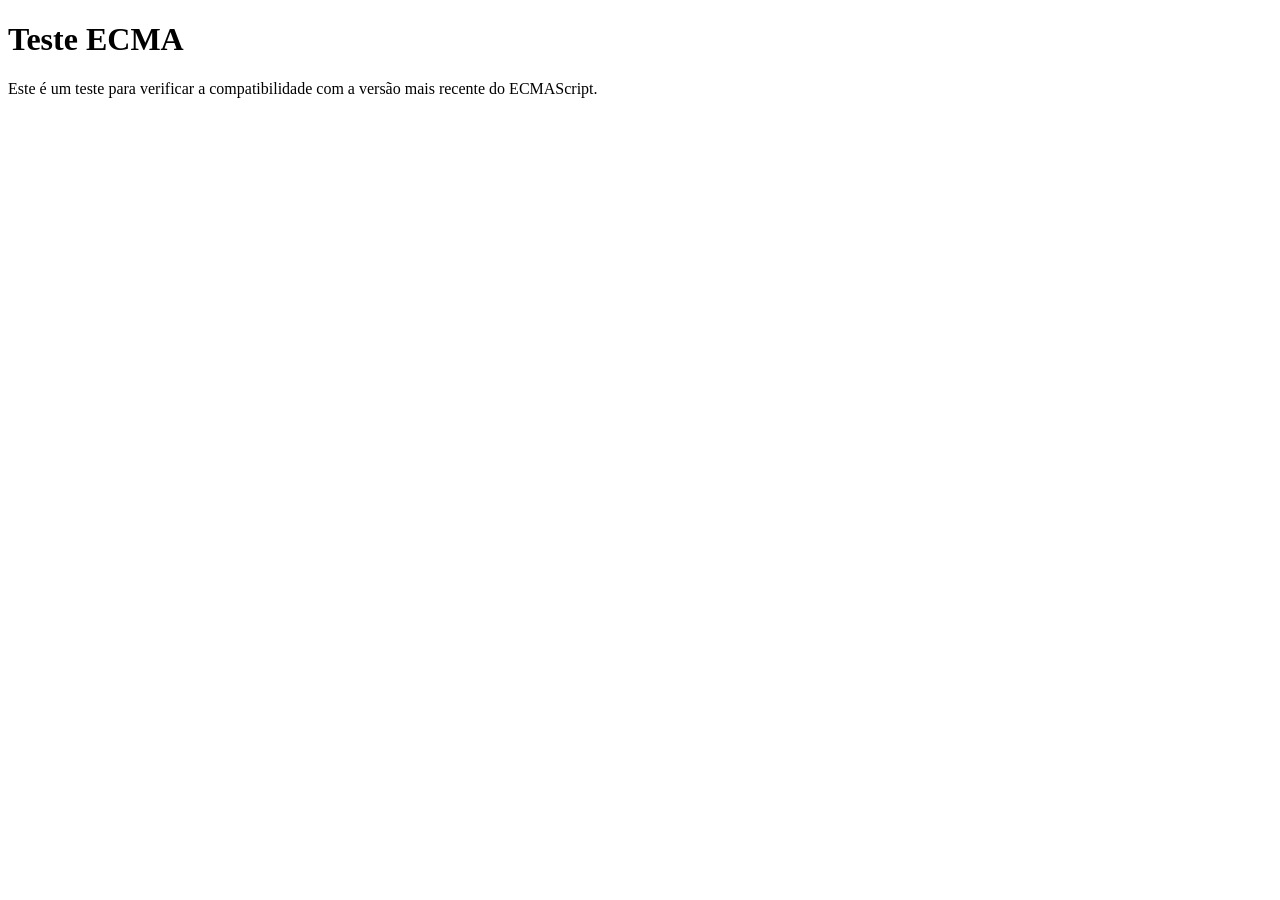
==== index.html @ c6542c73 "Projeto inicial do Spotify dos Estudos" ====
<!DOCTYPE html>
<html lang="en">
<head>
    <meta charset="UTF-8">
    <meta name="viewport" content="width=device-width, initial-scale=1.0">
    <title>Teste ECMA</title>
</head>
<body>
    <h1>Teste ECMA</h1>
    <p>Este é um teste para verificar a compatibilidade com a versão mais recente do ECMAScript.</p>
    <script>
        // Exemplo de código ECMAScript moderno
        // Usando let e const para declarar variáveis
        // const para variáveis que não serão reatribuídas
        // const é usado quando uma varíavel não irá mudar de valor, enquanto let é usado para variáveis que podem ser reatribuídas.
        const idade = 30;
        alert(`A sua idade é ${idade} anos`);
        // let para variáveis que podem ser reatribuídas
        let idade2;
        idade2 = 25;
        alert(`A sua idade é ${idade2} anos`);
        // Exemplo de código ECMAScript moderno
        // ao inves de pegarmos variavel por variavel, podemos usar a desestruturação de objetos para pegar varias variaveis de uma vez
        const pessoa = {
            nome: 'Clayton',
            idade3: 30,
            profissao: 'Desenvolvedor'
        }

        // antigamente seria
        const nome1 = pessoa.nome;
        const idade1 = pessoa.idade3;
        const profissao1 = pessoa.profissao;

        // com a desestruturação de objetos, podemos pegar as variaveis de uma vez

        const {nome, idade3, profissao} = pessoa;

        alert(`O nome da pessoa é ${nome}, ela tem ${idade} anos e sua profissão é ${profissao}`)

        // Exemplo de código ECMAScript moderno
        const greet = (name) => {
            console.log(`Olá, ${name}! Bem-vindo ao teste ECMA.`);
        };

        greet('Clayton');

        // juntando listas usando os três pontinhos (spread operator)
        const frutas = ["Maçã", "Banana"];
        const doces = ["Chocolate", "Bala"];

        // Juntando tudo em uma nova lista usando os três pontinhos:
        const compras = [...frutas, ...doces, "Pão"];

        console.log(compras); 
        // Resultado: ["Maçã", "Banana", "Chocolate", "Bala", "Pão"]
    </script>
    
</body>
</html>
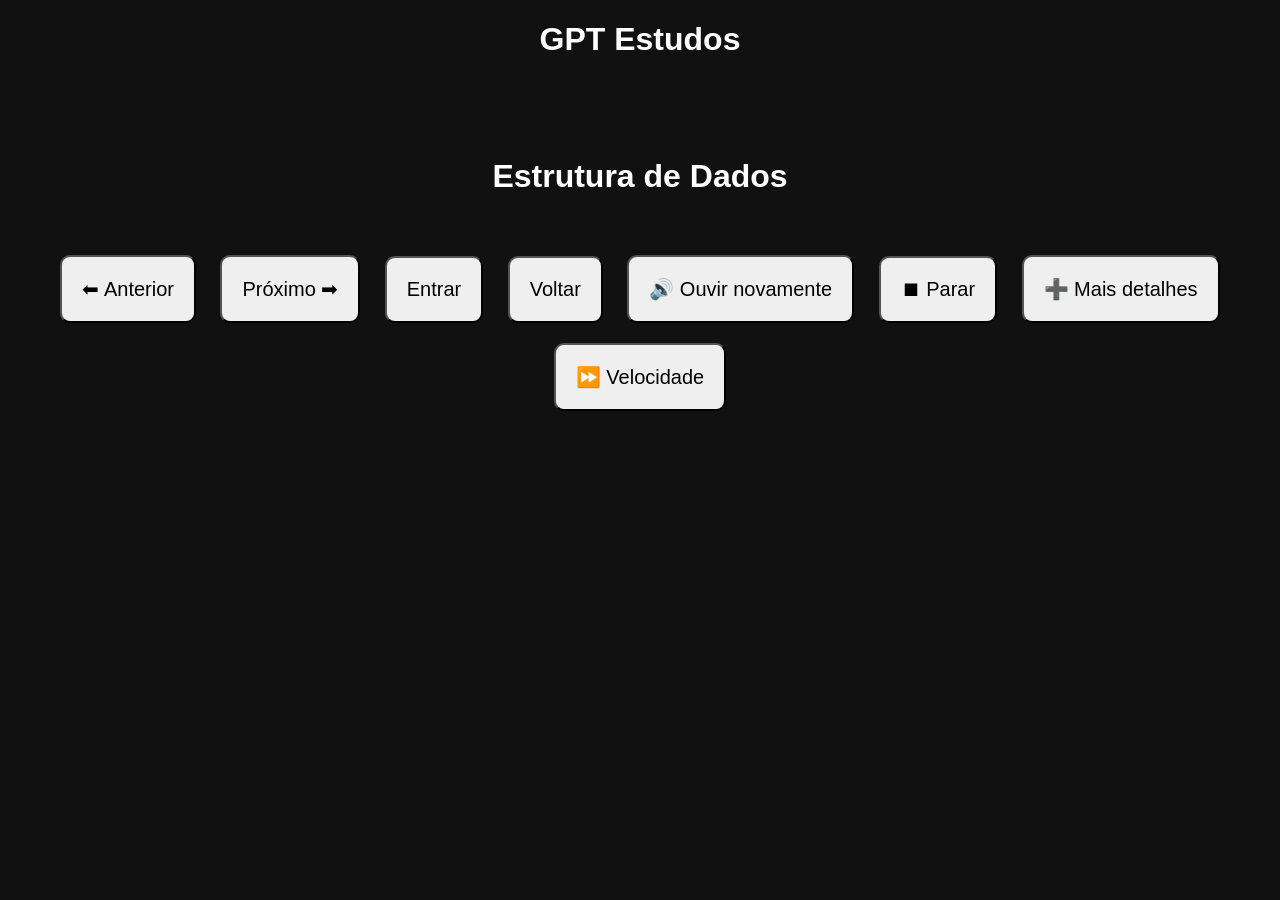
==== commit 82311cda: "mudando os arquivos para raiz do projeto" ====
--- a/index.html
+++ b/index.html
@@ -1,60 +1,39 @@
 <!DOCTYPE html>
-<html lang="en">
+<html lang="pt-BR">
 <head>
     <meta charset="UTF-8">
     <meta name="viewport" content="width=device-width, initial-scale=1.0">
-    <title>Teste ECMA</title>
+    <title>GPT Estudos</title>
+    <link rel="stylesheet" href="style.css">
 </head>
 <body>
-    <h1>Teste ECMA</h1>
-    <p>Este é um teste para verificar a compatibilidade com a versão mais recente do ECMAScript.</p>
-    <script>
-        // Exemplo de código ECMAScript moderno
-        // Usando let e const para declarar variáveis
-        // const para variáveis que não serão reatribuídas
-        // const é usado quando uma varíavel não irá mudar de valor, enquanto let é usado para variáveis que podem ser reatribuídas.
-        const idade = 30;
-        alert(`A sua idade é ${idade} anos`);
-        // let para variáveis que podem ser reatribuídas
-        let idade2;
-        idade2 = 25;
-        alert(`A sua idade é ${idade2} anos`);
-        // Exemplo de código ECMAScript moderno
-        // ao inves de pegarmos variavel por variavel, podemos usar a desestruturação de objetos para pegar varias variaveis de uma vez
-        const pessoa = {
-            nome: 'Clayton',
-            idade3: 30,
-            profissao: 'Desenvolvedor'
-        }
 
-        // antigamente seria
-        const nome1 = pessoa.nome;
-        const idade1 = pessoa.idade3;
-        const profissao1 = pessoa.profissao;
+    <h1>GPT Estudos</h1>
 
-        // com a desestruturação de objetos, podemos pegar as variaveis de uma vez
+    <div id="tela">
+        <h2 id="titulo"></h2>
+    </div>
 
-        const {nome, idade3, profissao} = pessoa;
+    <div class="botoes">
+        <button onclick="anterior()">⬅ Anterior</button>
+        <button onclick="proximo()">Próximo ➡</button>
+        <button onclick="entrar()">Entrar</button>
+        <button onclick="voltarNivel()">Voltar</button>
 
-        alert(`O nome da pessoa é ${nome}, ela tem ${idade} anos e sua profissão é ${profissao}`)
+        <button onclick="ouvirNovamente()">🔊 Ouvir novamente</button>
 
-        // Exemplo de código ECMAScript moderno
-        const greet = (name) => {
-            console.log(`Olá, ${name}! Bem-vindo ao teste ECMA.`);
-        };
+        <button onclick="pararFala()">⏹ Parar</button>
 
-        greet('Clayton');
+        <button onclick="maisDetalhes()">➕ Mais detalhes</button>
 
-        // juntando listas usando os três pontinhos (spread operator)
-        const frutas = ["Maçã", "Banana"];
-        const doces = ["Chocolate", "Bala"];
+        <button onclick="mudarVelocidade()">
+    ⏩ Velocidade
+</button>
+    </div>
 
-        // Juntando tudo em uma nova lista usando os três pontinhos:
-        const compras = [...frutas, ...doces, "Pão"];
+    <script src="conteudos.js"></script>
+    <script src="materias.js"></script>
+    <script src="app.js"></script>
 
-        console.log(compras); 
-        // Resultado: ["Maçã", "Banana", "Chocolate", "Bala", "Pão"]
-    </script>
-    
 </body>
 </html>
--- a/style.css
+++ b/style.css
@@ -0,0 +1,25 @@
+body{
+    background:#111;
+    color:white;
+    text-align:center;
+    font-family:Arial;
+}
+
+#tela{
+    margin-top:100px;
+}
+
+#titulo{
+    font-size:32px;
+}
+
+.botoes{
+    margin-top:50px;
+}
+
+button{
+    padding:20px;
+    margin:10px;
+    font-size:20px;
+    border-radius:10px;
+}
